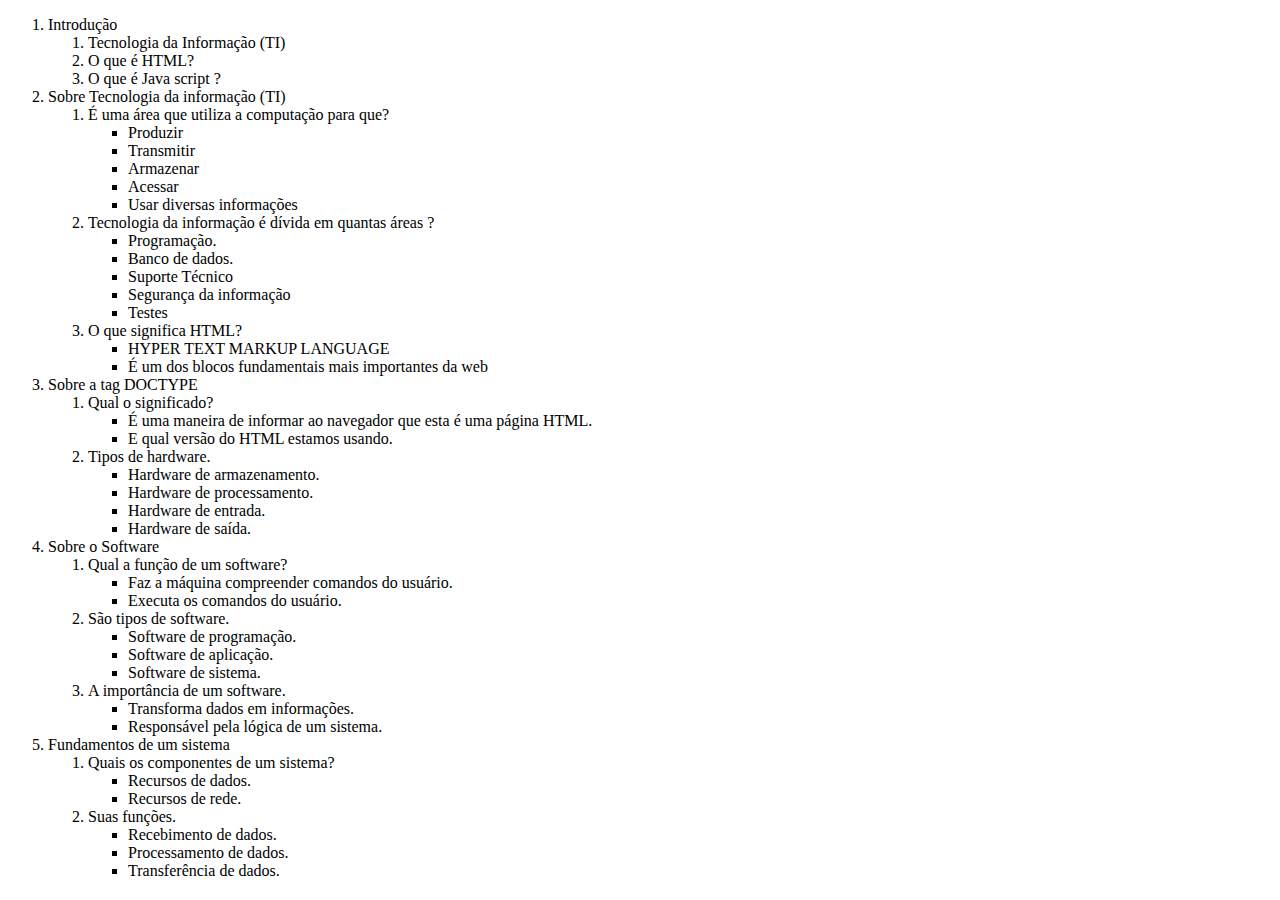
==== atividadea.html @ 7eafb828 "Create atividadea.html" ====
<!DOCTYPE html>
<html lang="pt-br">
<head>
    <meta charset="UTF-8">
    <meta name="viewport" content="width=device-width, initial-scale=1.0">
    <title>Atividade A</title>
</head>
<body>
    <ol>
        <li>
            Introdução
        </li>
        <ol>
            <li>
               Tecnologia da Informação (TI) 
            </li>
            <li>
              O que é HTML?
            </li>
            <li>
               O que é Java script ?
            </li>
            </ol>
            <li>
            Sobre Tecnologia da informação (TI) 
            </li>
            <ol>
            <li>
                É uma área que utiliza a computação para que?
                </li>
                <ul>
                <li>
                    Produzir 
                </li>
                <li>
                    Transmitir 
                </li>
              <li>
                    Armazenar 
             </li>
             <li>
                    Acessar 
            </li>
            <li>
                    Usar diversas informações 
             </li>


            </ul>
            <li>
               Tecnologia da informação é dívida em quantas áreas ?
            </li>
            <ul>
                <li>
                   Programação.
                </li>
                <li>
                   Banco de dados.
                </li>
               <li>
                 Suporte Técnico 
             </li>
       <li>
             Segurança da informação 
             </li>
       <li>
             Testes 
             </li>
 
            </ul>
            <li>
               O que significa HTML? 
            </li>
            <ul>
                <li>
                   HYPER TEXT MARKUP LANGUAGE 
                </li>
                <li>
                   É um dos blocos fundamentais mais importantes da web 
                </li>
            </ul>
        </ol>
            <li>
            Sobre a tag DOCTYPE
            </li>
        <ol>
            <li>
               Qual o significado? 
            </li>
            <ul>
                <li>
                   É uma maneira de informar ao navegador que esta é uma página HTML. 
                </li>
                <li>
                   E qual versão do HTML estamos usando. 
                </li>
            </ul>
            <li>
                Tipos de hardware.
            </li>
            <ul>
                <li>
                    Hardware de armazenamento.
                </li>
                <li>
                    Hardware de processamento.
                </li>
                <li>
                    Hardware de entrada.
                </li>
                <li>
                    Hardware de saída.
                </li>
            </ul>
        </ol>
        <li>
            Sobre o Software
        </li>
        <ol>
            <li>
                Qual a função de um software?
            </li>
            <ul>
                <li>
                    Faz a máquina compreender comandos do usuário.
                </li>
                <li>
                    Executa os comandos do usuário.
                </li>
            </ul>
            <li>
                São tipos de software.
            </li>
            <ul>
                <li>
                    Software de programação.
                </li>
                <li>
                    Software de aplicação.
                </li>
                <li>
                    Software de sistema.
                </li>
            </ul>
            <li>
                A importância de um software.
            </li>
            <ul>
                <li>
                    Transforma dados em informações.
                </li>
                <li>
                    Responsável pela lógica de um sistema.
                </li>
            </ul>
        </ol>
        <li>
            Fundamentos de um sistema
        </li>
        <ol>
            <li>
                Quais os componentes de um sistema?
            </li>
            <ul>
                <li>
                    Recursos de dados.
                </li>
                <li>
                    Recursos de rede.
                </li>
            </ul>
            <li>
                Suas funções.
            </li>
            <ul>
                <li>
                    Recebimento de dados.
                </li>
                <li>
                    Processamento de dados.
                </li>
                <li>
                    Transferência de dados.
                </li>
            </ul>
        </ol>
    </ol>
</body>
</html>
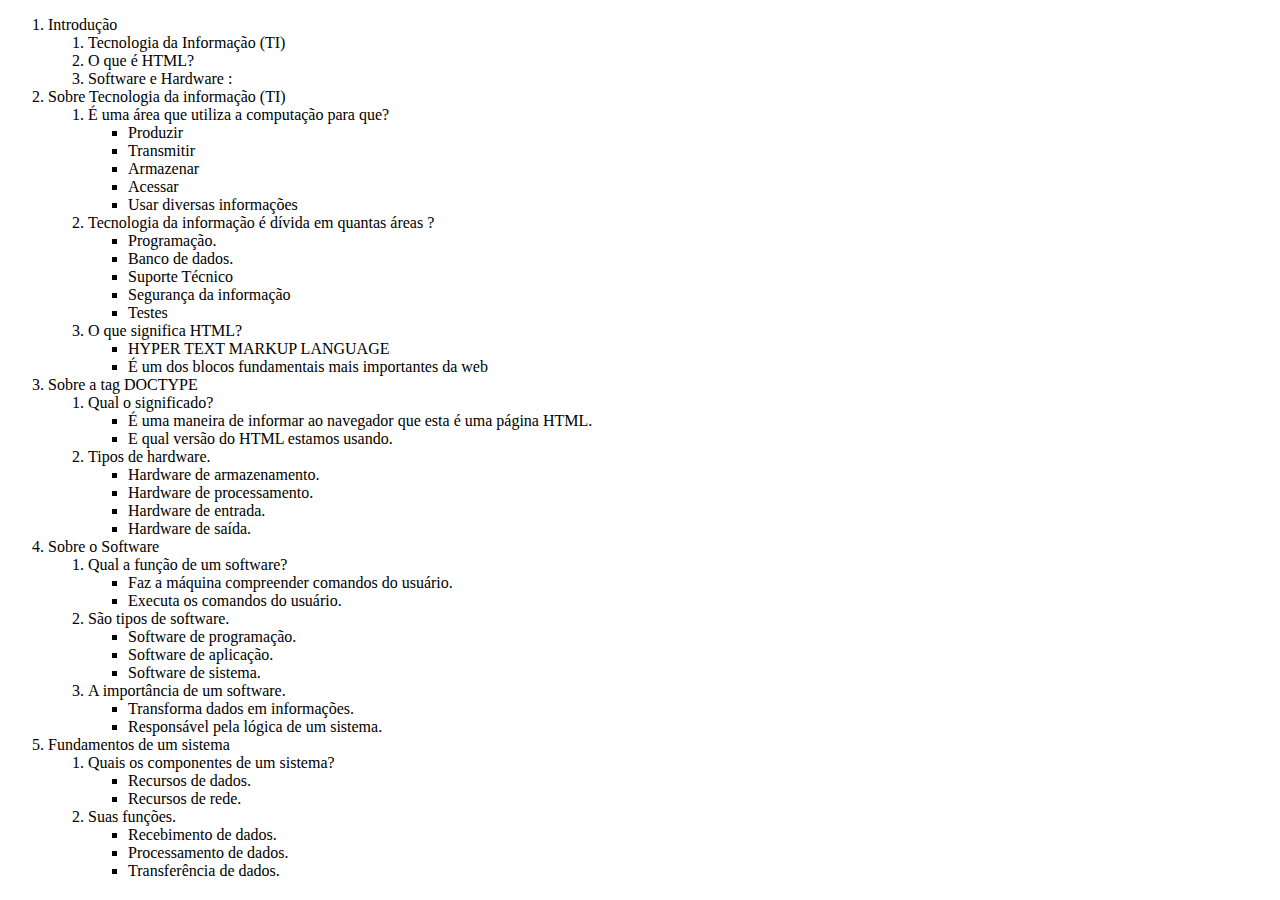
==== commit 6e07328a: "Update atividadea.html" ====
--- a/atividadea.html
+++ b/atividadea.html
@@ -15,14 +15,14 @@
                Tecnologia da Informação (TI) 
             </li>
             <li>
-              O que é HTML?
+                O que é HTML?
             </li>
             <li>
-               O que é Java script ?
+                Software e Hardware :
             </li>
             </ol>
             <li>
-            Sobre Tecnologia da informação (TI) 
+                Sobre Tecnologia da informação (TI) 
             </li>
             <ol>
             <li>
